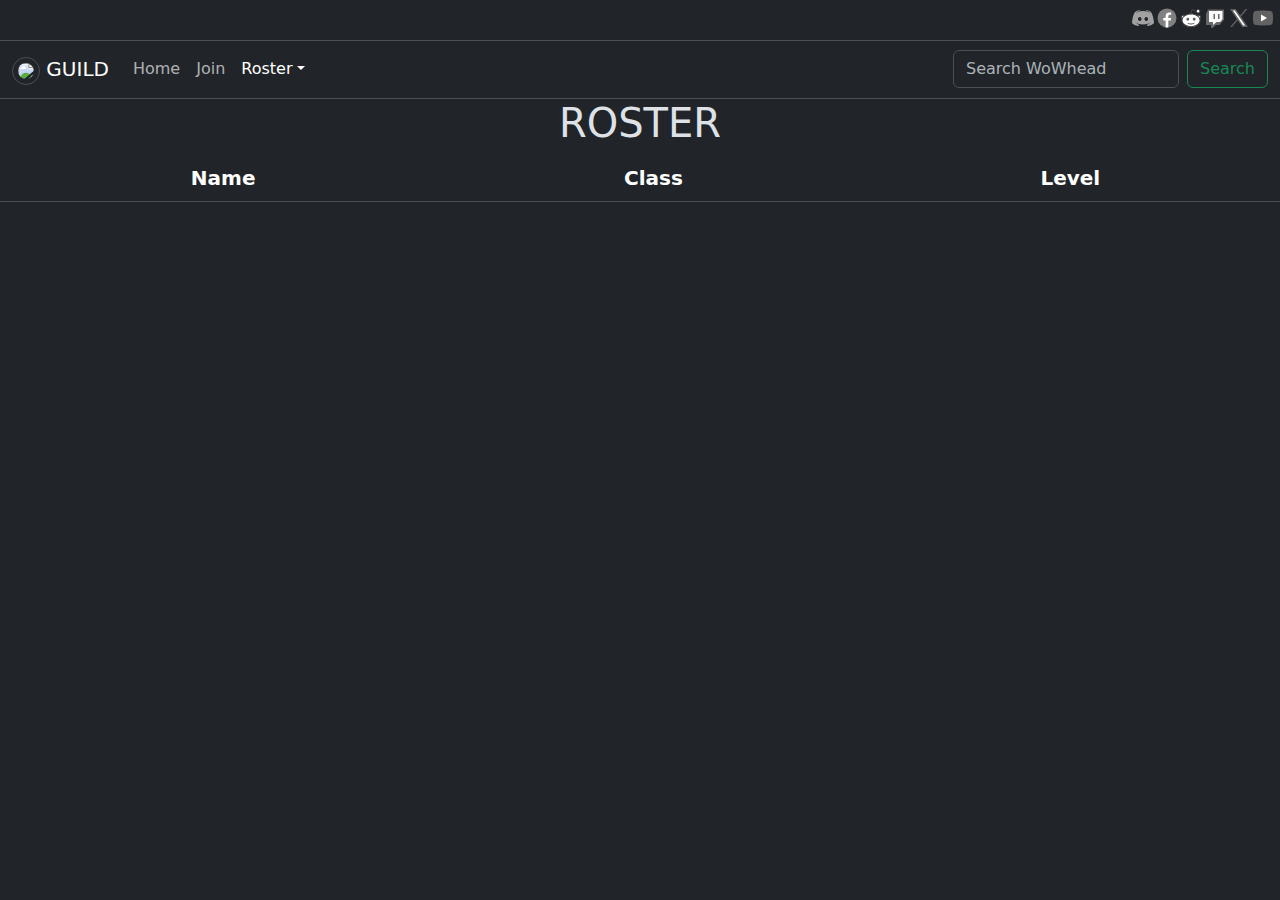
==== roster.html @ 3a1d69f7 "Add files via upload" ====
<!DOCTYPE html>

<html lang="en">
    <head>
		<meta content='width=device-width, initial-scale=1' name='viewport'/>
		<link href="styles.css" rel="stylesheet">
		<link href="https://cdn.jsdelivr.net/npm/bootstrap@5.3.3/dist/css/bootstrap.min.css" rel="stylesheet" integrity="sha384-QWTKZyjpPEjISv5WaRU9OFeRpok6YctnYmDr5pNlyT2bRjXh0JMhjY6hW+ALEwIH" crossorigin="anonymous">
		<script src="https://cdn.jsdelivr.net/npm/bootstrap@5.3.3/dist/js/bootstrap.bundle.min.js" integrity="sha384-YvpcrYf0tY3lHB60NNkmXc5s9fDVZLESaAA55NDzOxhy9GkcIdslK1eN7N6jIeHz" crossorigin="anonymous"></script>
		<script src="https://cdnjs.cloudflare.com/ajax/libs/PapaParse/5.3.0/papaparse.min.js"></script>
		
        <title>Guild Roster</title>
		<link rel="icon" href="https://wow.zamimg.com/images/wow/icons/large/ability_parry.jpg" type="image/x-icon" />
		
		<script>
			document.addEventListener('DOMContentLoaded', function() {
				const icons = document.querySelectorAll('.icon-element');

				function isMobile() {
				  return window.matchMedia("(pointer: coarse)").matches || /Mobi|Android|iPhone/i.test(navigator.userAgent);
				}

				if (isMobile()) {
				  icons.forEach(icon => {
					icon.style.filter = 'grayscale(0%)';
				  });
				} else {
				  icons.forEach(icon => {
					icon.addEventListener('mouseover', function() {
					  icon.style.filter = 'grayscale(0%)';
					});

					icon.addEventListener('mouseout', function() {
					  icon.style.filter = 'grayscale(100%)';
					});
				  });
				}
			  });
		  
			// Fetch the CSV file (static file on the server)
			fetch('https://github.com/Warsonx/file/blob/main/roster.csv')  // Replace with the correct path to your CSV file
				.then(response => response.text())  // Get the content as text
				.then(csvData => {
					// Parse the CSV data using PapaParse
					Papa.parse(csvData, {
						complete: function(results) {
							const tableBody = document.getElementById('tableBody');
							tableBody.innerHTML = '';  // Clear any existing rows

							// Iterate over the parsed data and populate the table
							results.data.forEach((row, index) => {
								// Create a new table row
								const tr = document.createElement('tr');

								// Create a new table cell for each piece of data
								row.forEach((cell, colIndex) => {
									const td = document.createElement('td');
									td.textContent = cell;
									tr.appendChild(td);
								});

								// Add the row to the table body
								tableBody.appendChild(tr);
							});
						},
						header: true  // Set to true if the first row in the CSV is a header
					});
				})
				.catch(error => {
					console.error('Error fetching the CSV file:', error);
					alert('Error fetching the roster data. Please try again later.');
				});
		</script>
		
    </head>
    <body class="body-content" data-bs-theme="dark">
		<footer class="top-footer fixed-top">
			<div class="top-footer-socials">
				<a aria-label="Discord" href="https://discord.gg/" target="_blank">
					<div>
						<svg class="icon-element" xmlns="http://www.w3.org/2000/svg" x="0px" y="0px" width="24" height="24" viewBox="0 0 48 48">
						<path fill="#8c9eff" d="M40,12c0,0-4.585-3.588-10-4l-0.488,0.976C34.408,10.174,36.654,11.891,39,14c-4.045-2.065-8.039-4-15-4s-10.955,1.935-15,4c2.346-2.109,5.018-4.015,9.488-5.024L18,8c-5.681,0.537-10,4-10,4s-5.121,7.425-6,22c5.162,5.953,13,6,13,6l1.639-2.185C13.857,36.848,10.715,35.121,8,32c3.238,2.45,8.125,5,16,5s12.762-2.55,16-5c-2.715,3.121-5.857,4.848-8.639,5.815L33,40c0,0,7.838-0.047,13-6C45.121,19.425,40,12,40,12z M17.5,30c-1.933,0-3.5-1.791-3.5-4c0-2.209,1.567-4,3.5-4s3.5,1.791,3.5,4C21,28.209,19.433,30,17.5,30z M30.5,30c-1.933,0-3.5-1.791-3.5-4c0-2.209,1.567-4,3.5-4s3.5,1.791,3.5,4C34,28.209,32.433,30,30.5,30z"></path>
						</svg>
					</div>
				</a>
				<a aria-label="Facebook" href="https://www.facebook.com/" target="_blank">
					<div>
						<svg class="icon-element" xmlns="http://www.w3.org/2000/svg" x="0px" y="0px" width="24" height="24" viewBox="0 0 48 48">
						<path fill="#039be5" d="M24 5A19 19 0 1 0 24 43A19 19 0 1 0 24 5Z"></path><path fill="#fff" d="M26.572,29.036h4.917l0.772-4.995h-5.69v-2.73c0-2.075,0.678-3.915,2.619-3.915h3.119v-4.359c-0.548-0.074-1.707-0.236-3.897-0.236c-4.573,0-7.254,2.415-7.254,7.917v3.323h-4.701v4.995h4.701v13.729C22.089,42.905,23.032,43,24,43c0.875,0,1.729-0.08,2.572-0.194V29.036z"></path>
						</svg>
					</div>
				</a>
				<a aria-label="Reddit" href="https://www.reddit.com/" target="_blank">
					<div>							
						<svg class="icon-element" xmlns="http://www.w3.org/2000/svg" x="0px" y="0px" width="24" height="24" viewBox="0 0 48 48">
						<path fill="#FFF" d="M12.193 19.555c-1.94-1.741-4.79-1.727-6.365.029-1.576 1.756-1.301 5.023.926 6.632L12.193 19.555zM35.807 19.555c1.939-1.741 4.789-1.727 6.365.029 1.575 1.756 1.302 5.023-.927 6.632L35.807 19.555zM38.32 6.975A3.5 3.5 0 1 0 38.32 13.975 3.5 3.5 0 1 0 38.32 6.975z"></path><path fill="#FFF" d="M24.085 15.665000000000001A18.085 12.946 0 1 0 24.085 41.557A18.085 12.946 0 1 0 24.085 15.665000000000001Z"></path><g><path fill="#D84315" d="M30.365 23.506A2.884 2.884 0 1 0 30.365 29.274 2.884 2.884 0 1 0 30.365 23.506zM17.635 23.506A2.884 2.884 0 1 0 17.635 29.274 2.884 2.884 0 1 0 17.635 23.506z"></path></g><g><path fill="#37474F" d="M24.002 34.902c-3.252 0-6.14-.745-8.002-1.902 1.024 2.044 4.196 4 8.002 4 3.802 0 6.976-1.956 7.998-4C30.143 34.157 27.254 34.902 24.002 34.902zM41.83 27.026l-1.17-1.621c.831-.6 1.373-1.556 1.488-2.623.105-.98-.157-1.903-.721-2.531-.571-.637-1.391-.99-2.307-.994-.927.013-1.894.365-2.646 1.041l-1.336-1.488c1.123-1.008 2.545-1.523 3.991-1.553 1.488.007 2.833.596 3.786 1.658.942 1.05 1.387 2.537 1.221 4.081C43.961 24.626 43.121 26.096 41.83 27.026zM6.169 27.026c-1.29-.932-2.131-2.401-2.306-4.031-.166-1.543.279-3.03 1.221-4.079.953-1.062 2.297-1.651 3.785-1.658.009 0 .018 0 .027 0 1.441 0 2.849.551 3.965 1.553l-1.336 1.488c-.753-.676-1.689-1.005-2.646-1.041-.916.004-1.735.357-2.306.994-.563.628-.826 1.55-.721 2.53.115 1.067.657 2.023 1.488 2.624L6.169 27.026zM25 16.84h-2c0-2.885 0-10.548 4.979-10.548 2.154 0 3.193 1.211 3.952 2.096.629.734.961 1.086 1.616 1.086h1.37v2h-1.37c-1.604 0-2.453-.99-3.135-1.785-.67-.781-1.198-1.398-2.434-1.398C25.975 8.292 25 11.088 25 16.84z"></path><path fill="#37474F" d="M24.085 16.95c9.421 0 17.085 5.231 17.085 11.661 0 6.431-7.664 11.662-17.085 11.662S7 35.042 7 28.611C7 22.181 14.664 16.95 24.085 16.95M24.085 14.95C13.544 14.95 5 21.066 5 28.611c0 7.546 8.545 13.662 19.085 13.662 10.54 0 19.085-6.116 19.085-13.662C43.17 21.066 34.625 14.95 24.085 14.95L24.085 14.95zM38.32 7.975c1.379 0 2.5 1.122 2.5 2.5s-1.121 2.5-2.5 2.5-2.5-1.122-2.5-2.5S36.941 7.975 38.32 7.975M38.32 5.975c-2.484 0-4.5 2.015-4.5 4.5s2.016 4.5 4.5 4.5c2.486 0 4.5-2.015 4.5-4.5S40.807 5.975 38.32 5.975L38.32 5.975z"></path></g>
						</svg>
					</div>
				</a>
				<a aria-label="Twitch" href="https://www.twitch.tv/" target="_blank">
					<div>
						<svg class="icon-element" xmlns="http://www.w3.org/2000/svg" x="0px" y="0px" width="24" height="24" viewBox="0 0 48 48">
						<path fill="#7e57c2" d="M42,27.676c-3,3.441-6,6.882-9,10.324c-2.333,0-4.667,0-7,0c-2.333,2-4.667,4-7,6c-1,0-2,0-3,0	c0-2,0-4,0-6c-3.333,0-6.667,0-10,0c0-7.431,0-14.863,0-22.294C7.455,12.804,8.909,9.902,10.364,7C20.909,7,31.455,7,42,7	C42,13.892,42,20.784,42,27.676z"></path><path fill="#fafafa" d="M39,26.369c-1.667,1.877-3.333,3.754-5,5.631c-2.333,0-4.667,0-7,0c-2.333,2-4.667,4-7,6c0-2,0-4,0-6	c-2.667-0.008-5.333-0.016-8-0.024c0-7.326,0-14.651,0-21.976c9,0,18,0,27,0C39,15.456,39,20.912,39,26.369z"></path><rect width="3" height="10" x="21" y="16" fill="#7e57c2"></rect><rect width="3" height="10" x="30" y="16" fill="#7e57c2"></rect>
						</svg>
					</div>
				</a>
				<a aria-label="X (Twitter)" href="https://x.com/" target="_blank">
					<div>
						<svg class="icon-element" xmlns="http://www.w3.org/2000/svg" x="0px" y="0px" width="24" height="24" viewBox="0 0 48 48">
						<polygon fill="#616161" points="41,6 9.929,42 6.215,42 37.287,6"></polygon><polygon fill="#fff" fill-rule="evenodd" points="31.143,41 7.82,7 16.777,7 40.1,41" clip-rule="evenodd"></polygon><path fill="#616161" d="M15.724,9l20.578,30h-4.106L11.618,9H15.724 M17.304,6H5.922l24.694,36h11.382L17.304,6L17.304,6z"></path>
						</svg>
					</div>
				</a>
				<a aria-label="Youtube" href="https://www.youtube.com/" target="_blank">
					<div>
						<svg class="icon-element" xmlns="http://www.w3.org/2000/svg" x="0px" y="0px" width="24" height="24" viewBox="0 0 48 48">
						<path fill="#FF3D00" d="M43.2,33.9c-0.4,2.1-2.1,3.7-4.2,4c-3.3,0.5-8.8,1.1-15,1.1c-6.1,0-11.6-0.6-15-1.1c-2.1-0.3-3.8-1.9-4.2-4C4.4,31.6,4,28.2,4,24c0-4.2,0.4-7.6,0.8-9.9c0.4-2.1,2.1-3.7,4.2-4C12.3,9.6,17.8,9,24,9c6.2,0,11.6,0.6,15,1.1c2.1,0.3,3.8,1.9,4.2,4c0.4,2.3,0.9,5.7,0.9,9.9C44,28.2,43.6,31.6,43.2,33.9z"></path><path fill="#FFF" d="M20 31L20 17 32 24z"></path>
						</svg>
					</div>
				</a>
			</div>
		</footer>
		<div class="main-content text-center">
			<nav class="navbar navbar-expand-lg bg-dark border-top border-bottom">
				<div class="container-fluid">
					<a class="navbar-brand" href="index.html"><img src="https://wow.zamimg.com/images/wow/icons/large/ability_parry.jpg" class="guild-thumbnail"> GUILD</a>
					<button class="navbar-toggler" type="button" data-bs-toggle="collapse" data-bs-target="#navbarScroll" aria-controls="navbarScroll" aria-expanded="false" aria-label="Toggle navigation">
					  <span class="navbar-toggler-icon"></span>
					</button>
					<div class="collapse navbar-collapse" id="navbarScroll">
					  <ul class="navbar-nav me-auto my-2 my-lg-0 navbar-nav-scroll" style="--bs-scroll-height: auto;">
						<li class="nav-item">
						  <a class="nav-link" href="index.html">Home</a>
						</li>
						<li class="nav-item">
						  <a class="nav-link" href="join.html">Join</a>
						</li>
						<li class="nav-item dropdown">
						  <a class="nav-link  active dropdown-toggle" role="button" data-bs-toggle="dropdown" aria-expanded="false">Roster</a>
						  <ul class="dropdown-menu">
							<li><a class="dropdown-item" aria-current="page" href="roster.html">Roster</a></li>
							<li><hr class="dropdown-divider"></li>
							<li><a class="dropdown-item" href="info.html">Info</a></li>
						  </ul>
						</li>
					  </ul>
					  <form class="d-flex" role="search" action="https://www.wowhead.com/classic/search" method="get">
						<input class="form-control me-2" name="q" autocomplete="off" type="search" placeholder="Search WoWhead" aria-label="Search">
						<button class="btn btn-outline-success" type="submit">Search</button>
					  </form>
					</div>
				</div>
			</nav>
			<div>
				<h1>ROSTER</h1>
				<table class="table">
					  <thead class="header">
						<tr>
						  <th scope="col">Name</th>
						  <th scope="col">Class</th>
						  <th scope="col">Level</th>
						</tr>
					  </thead>
					  <tbody id="tableBody">
					  </tbody>
					</table>
			</div>
		</div>
    </body>
</html>
---- styles.css ----
.body-content {
	padding-top: 20px;
	text-align: center;
	flex-grow: 1;
}

.top-footer-socials {
    display: flex;
	justify-content: flex-end;
    align-items: center;
	padding: 5px;
}

.icon-element {
	filter: grayscale(100%);
}

.guild-thumbnail {
    padding: 5px;
    background-color: var(--bs-body-bg);
    border: var(--bs-border-width) solid var(--bs-border-color);
    border-radius: var(--bs-border-radius);
    max-width: 100%;
    height: auto;
	border-radius: 15px;
}

.header {
	width: 100%;
	font-size: 20px;
	text-align: center;
}

.main-content {
	padding-top: 20px;
	width: 100%;
	display: flex;
	flex-direction: column;
	flex-grow: 1;
}
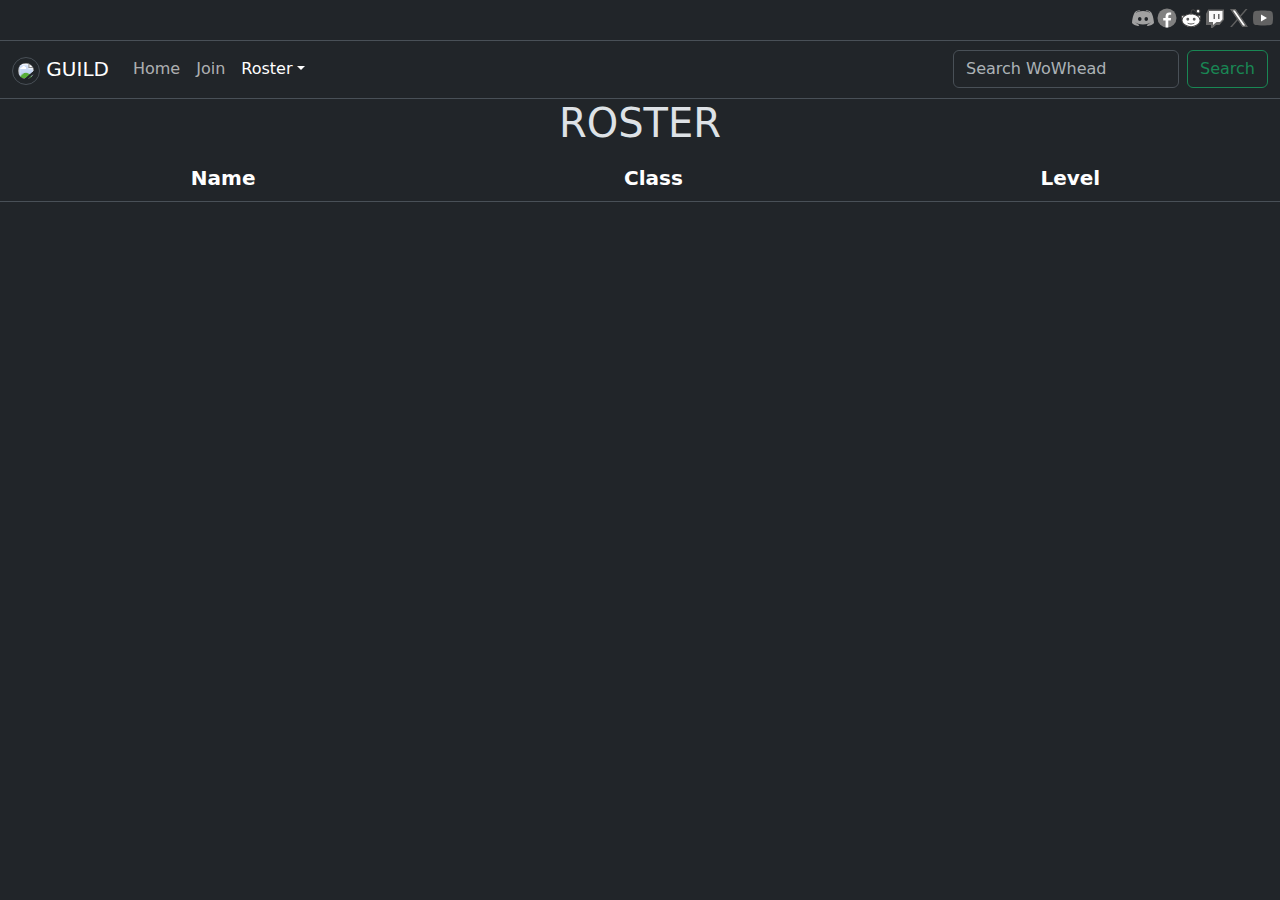
==== commit 0a541ef2: "Update roster.html" ====
--- a/roster.html
+++ b/roster.html
@@ -37,7 +37,7 @@
 			  });
 		  
 			// Fetch the CSV file (static file on the server)
-			fetch('https://github.com/Warsonx/file/blob/main/roster.csv')  // Replace with the correct path to your CSV file
+			fetch('roster.csv')  // Replace with the correct path to your CSV file
 				.then(response => response.text())  // Get the content as text
 				.then(csvData => {
 					// Parse the CSV data using PapaParse
@@ -166,4 +166,4 @@
 			</div>
 		</div>
     </body>
-</html>+</html>
